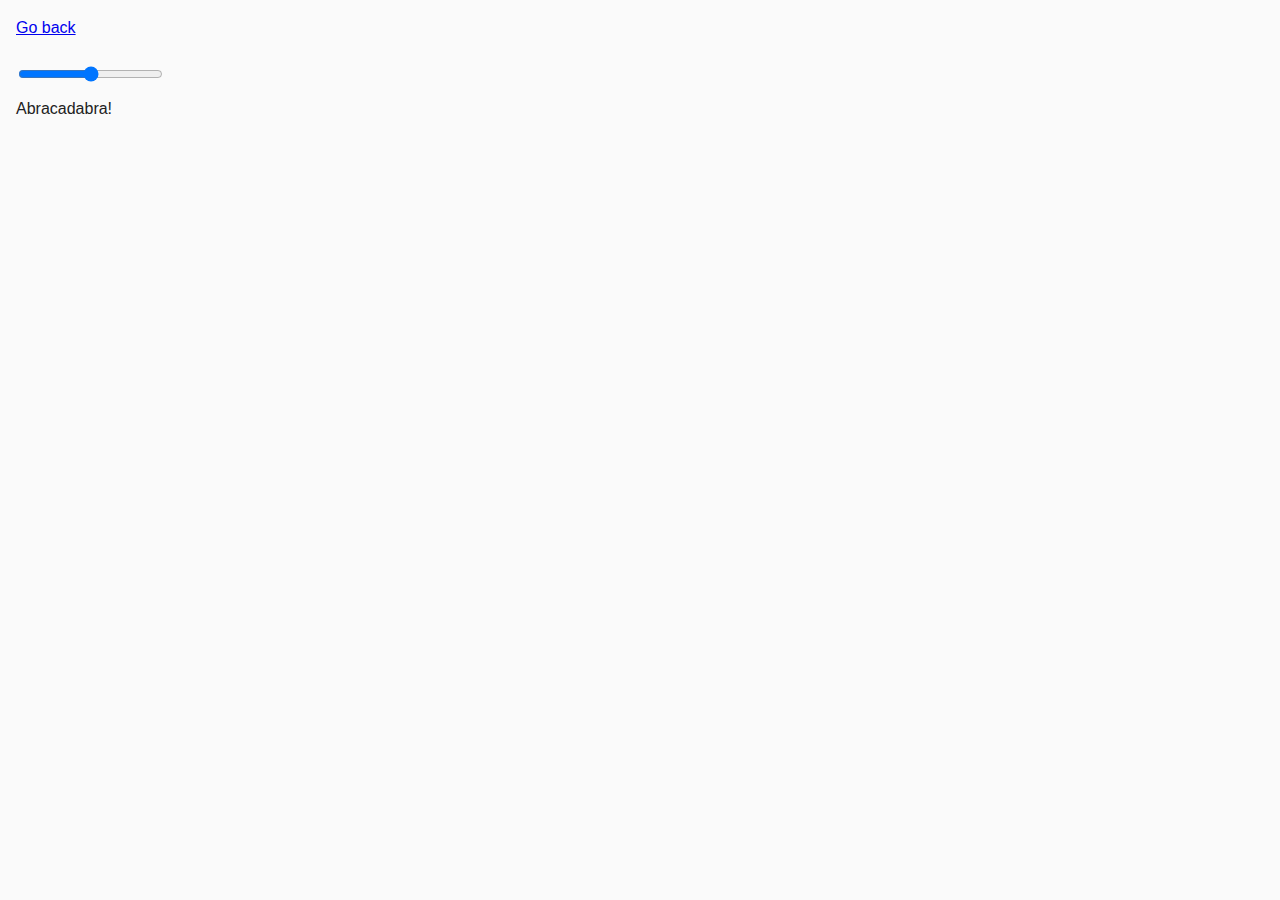
==== task-07.html @ 253b8c94 "hw -6-js" ====
<!DOCTYPE html>
<html lang="ru">
  <head>
    <meta charset="UTF-8" />
    <meta http-equiv="X-UA-Compatible" content="IE=edge" />
    <meta name="viewport" content="width=device-width, initial-scale=1.0" />
    <title>Task 7</title>
    <link rel="stylesheet" href="css/common.css" />
  </head>
  <body>
    <p><a href="index.html">Go back</a></p>

    <input id="font-size-control" type="range" min="16" max="96" />
    <br />
    <span id="text">Abracadabra!</span>

    <script src="js/task-07.js" type="module"></script>
  </body>
</html>
---- css/common.css ----
* {
  box-sizing: border-box;
}

body {
  margin: 16px;
  font-family: -apple-system, BlinkMacSystemFont, 'Segoe UI', Roboto, Oxygen,
    Ubuntu, Cantarell, 'Open Sans', 'Helvetica Neue', sans-serif;
  -webkit-font-smoothing: antialiased;
  -moz-osx-font-smoothing: grayscale;
  background-color: #fafafa;
  color: #212121;
  line-height: 1.5;
}

input {
  padding: 8px;
  font: inherit;
}

button {
  padding: 8px 12px;
  cursor: pointer;
}
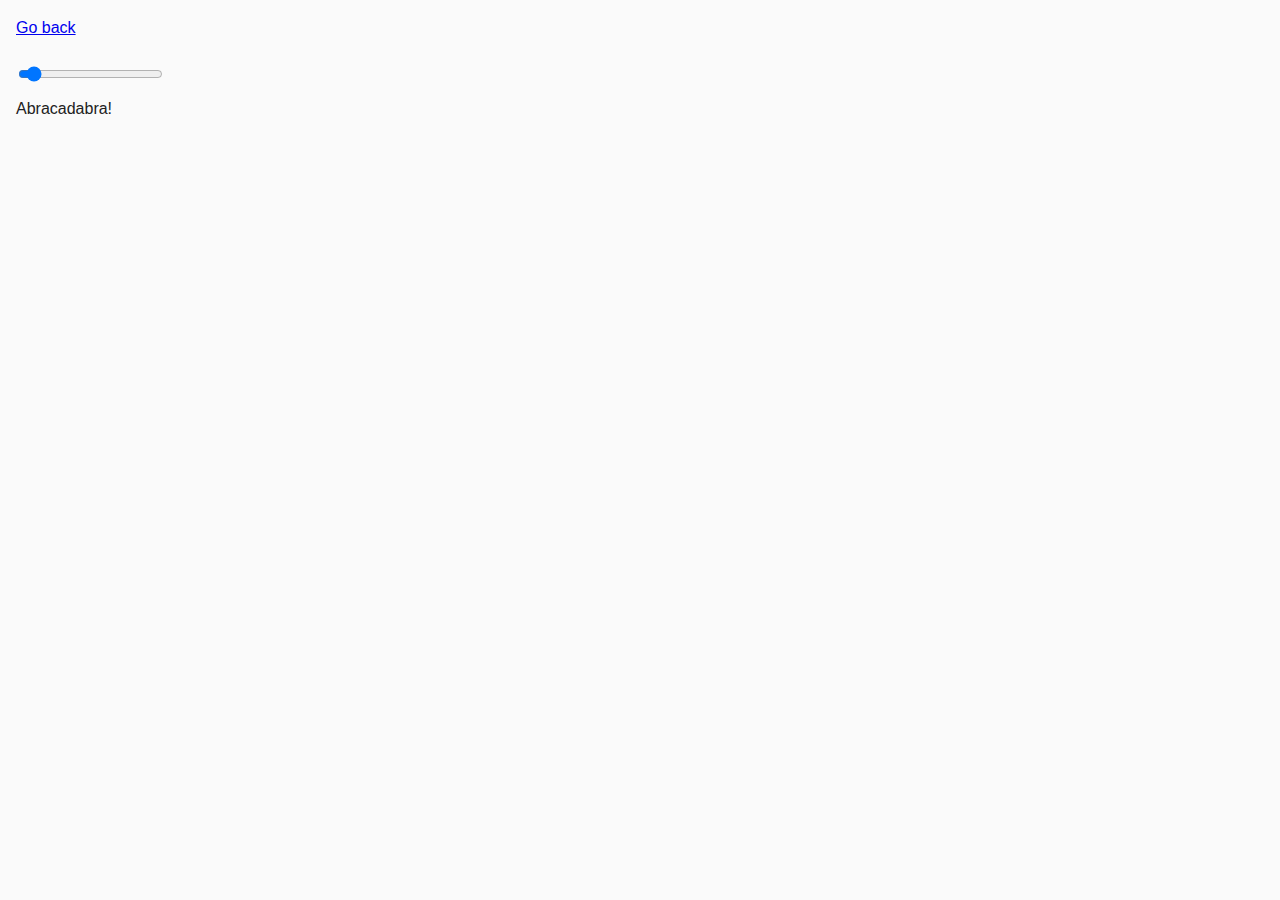
==== commit a40b8be1: "edited-hw" ====
--- a/task-07.html
+++ b/task-07.html
@@ -10,7 +10,7 @@
   <body>
     <p><a href="index.html">Go back</a></p>
 
-    <input id="font-size-control" type="range" min="16" max="96" />
+    <input id="font-size-control" type="range" min="16" max="96" value="16" />
     <br />
     <span id="text">Abracadabra!</span>
 
--- a/css/common.css
+++ b/css/common.css
@@ -22,3 +22,15 @@
   padding: 8px 12px;
   cursor: pointer;
 }
+
+#validation-input {
+  border: 3px solid #bdbdbd;
+}
+
+#validation-input.valid {
+  border-color: #4caf50;
+}
+
+#validation-input.invalid {
+  border-color: #f44336;
+}
